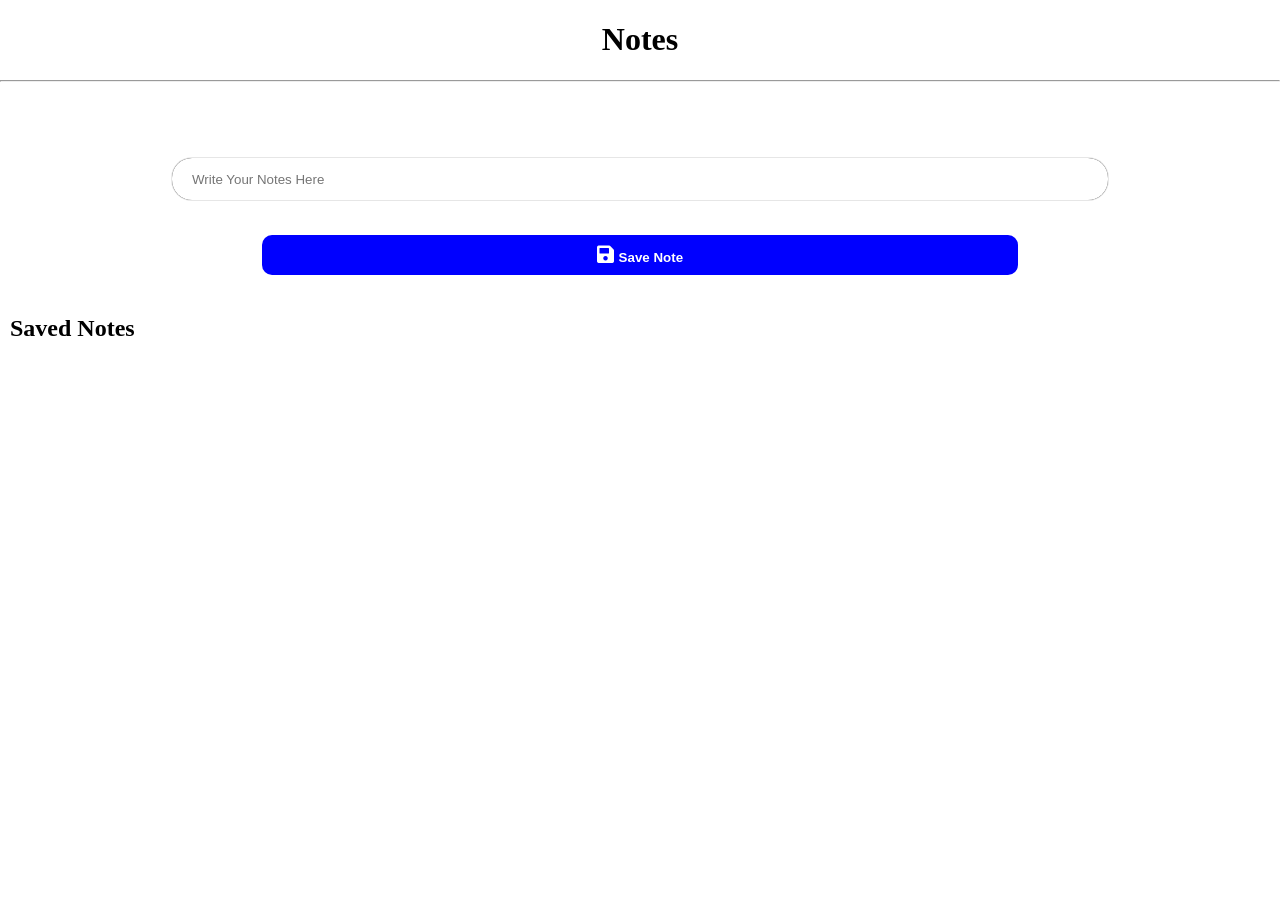
==== index.html @ bde3b26e "note app file  commited" ====
<!DOCTYPE html>
<html lang="en">
<head>
  <meta charset="UTF-8">
  <meta name="viewport" content="width=device-width, initial-scale=1.0, maximum-scale=1.0">
  <title>Notes</title>
  <link href="css/fontawesome/icon/css/all.css" rel="stylesheet">
  <link href="./css/styles.css" rel="stylesheet" >
</head>
<body>

  <div class="container">
    <h1>Notes</h1>
    <hr>
    
   <div class="input">
     <div class="message">hi</div>
     <input type="text" placeholder="Write Your Notes Here"/>
   </div>
    <div class="button">
      <button onclick="saveNote()">
      <i class="fa fa-save"></i>
        Save Note
      </button>
    </div>
    <div class="saved-notes">
      <h2>Saved Notes</h2>
      <div class="notes">
        
      </div>
    </div>
  </div>

  <script src="js/app.js"></script>
</body>
</html>
---- css/styles.css ----
body{
  padding: 0;
  margin: 0;
  box-shadow: 0 0;
  height: 100vh;
}
.container{
  height: 95vh;
}
.container h1{
  text-align: center;
  padding: 0 10px;
}
.input{
  height: 10%;
  display: flex;
  flex-direction: column;
  justify-content: center;
  align-items: center;
  padding: 25px 0;
}
.message{
  text-align: center;
  font-weight: 800;
  padding: 10px;
  width: 70%;
  border-radius: 5px;
  margin-bottom: 5px;
  opacity: 0;
}
.error{
  background: rgba(255,0,0,.2);
  color: red;
  opacity: 1;
}
.success{
  background: rgba(0,255,0,.2);
  color: green;
  opacity: 1;
}

.input input{
  width: 70%;
  height: 60px;
  padding: 10px 20px;
  border: 0;
  box-shadow: 0 0 1px;
  border-radius: 20px;
}
input::placeholder{
  text-decoration: capitalize; 
}
.button{
  display: flex;
  justify-content: center;
  align-items: center;
  padding: 10px;
}
.button button{
  padding: 10px;
  width: 60%;
  border-radius:10px;
  border:0;
  background: blue;
  color: white;
  font-weight: 800;
}
.button button:hover{
  background: rgba(00,00,255,.8);
  transition: .3s all ease-in-out;
}
.fa-save{
  font-size: 20px;
}

.saved-notes{
  height:500px ;
  padding: 10px;
}
.notes{
  height: 85%;
  overflow: scroll;
}
.note{
  box-shadow: 0 0 1px;
  display: flex;
  align-items: center;
  border: 0.6px solid gray;
  border-radius: 6px;
  padding: 10px;
  font-weight: 600;
  position: relative;
  margin-bottom: 10px;
}
.note .content{
  width:85%;
  min-height: 50px;
  max-height: 120px;
  overflow: scroll;
}
.note button{
  margin-left: 5px;
  padding: 8px 6px;
  border-radius: 10px;
  border: 0;
  background: red;
  color: white;
  font-weight: 800;
  position: absolute;
  right: 10px;
  top: 50%;
  transform: translateY(-50%);
}
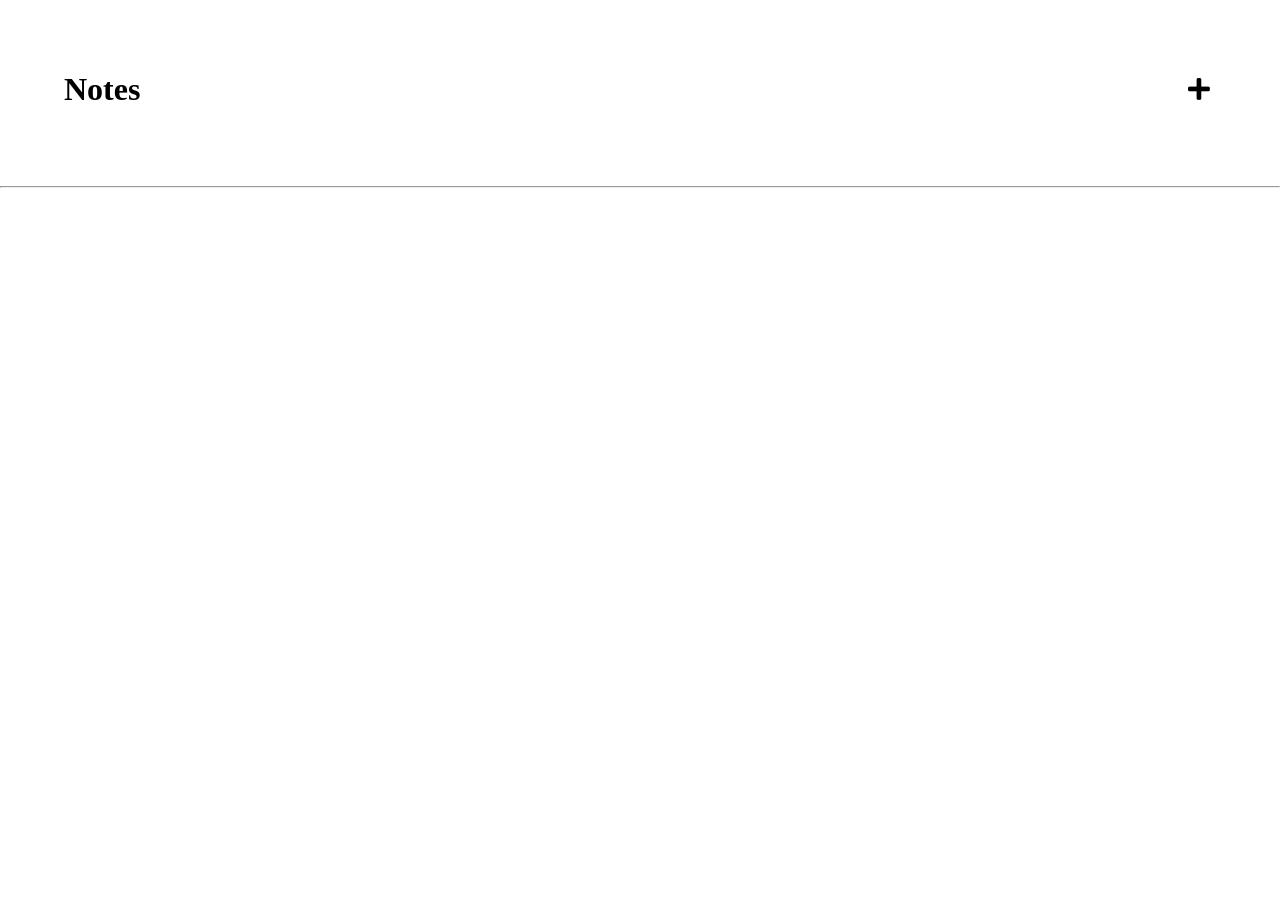
==== commit fb0a7025: "app updated" ====
--- a/index.html
+++ b/index.html
@@ -10,23 +10,16 @@
 <body>
 
   <div class="container">
-    <h1>Notes</h1>
+    <div class="header">
+      <h1>Notes</h1>
+      <button onclick="navigatePage('new-note.html')"><i class="fa fa-plus"></i></button>
+    </div>
     <hr>
     
-   <div class="input">
-     <div class="message">hi</div>
-     <input type="text" placeholder="Write Your Notes Here"/>
-   </div>
-    <div class="button">
-      <button onclick="saveNote()">
-      <i class="fa fa-save"></i>
-        Save Note
-      </button>
-    </div>
+
     <div class="saved-notes">
-      <h2>Saved Notes</h2>
+        
       <div class="notes">
-        
       </div>
     </div>
   </div>
--- a/css/styles.css
+++ b/css/styles.css
@@ -9,70 +9,20 @@
 }
 .container h1{
   text-align: center;
-  padding: 0 10px;
+  
 }
-.input{
-  height: 10%;
+.header {
   display: flex;
-  flex-direction: column;
-  justify-content: center;
   align-items: center;
-  padding: 25px 0;
+  justify-content: space-between;
+  height: 50px;
+  padding: 5%;
 }
-.message{
-  text-align: center;
-  font-weight: 800;
-  padding: 10px;
-  width: 70%;
-  border-radius: 5px;
-  margin-bottom: 5px;
-  opacity: 0;
+.header button{
+  border: none;
+  font-size: 25px;
+  background: transparent;
 }
-.error{
-  background: rgba(255,0,0,.2);
-  color: red;
-  opacity: 1;
-}
-.success{
-  background: rgba(0,255,0,.2);
-  color: green;
-  opacity: 1;
-}
-
-.input input{
-  width: 70%;
-  height: 60px;
-  padding: 10px 20px;
-  border: 0;
-  box-shadow: 0 0 1px;
-  border-radius: 20px;
-}
-input::placeholder{
-  text-decoration: capitalize; 
-}
-.button{
-  display: flex;
-  justify-content: center;
-  align-items: center;
-  padding: 10px;
-}
-.button button{
-  padding: 10px;
-  width: 60%;
-  border-radius:10px;
-  border:0;
-  background: blue;
-  color: white;
-  font-weight: 800;
-}
-.button button:hover{
-  background: rgba(00,00,255,.8);
-  transition: .3s all ease-in-out;
-}
-.fa-save{
-  font-size: 20px;
-}
-
 .saved-notes{
   height:500px ;
   padding: 10px;
@@ -82,24 +32,26 @@
   overflow: scroll;
 }
 .note{
-  box-shadow: 0 0 1px;
-  display: flex;
-  align-items: center;
-  border: 0.6px solid gray;
-  border-radius: 6px;
-  padding: 10px;
+  height: 100px;
+  border-radius: 10px;
+  padding: 5px;
+  position: relative;
+  border: 0.6px solid #cee;
+}
+.note .title{
+  font-size: 20px;
+  font-weight: 900;
+  padding: 10px 15px;
+  margin-bottom: 8px;
+}
+.sub-note{
+  font-size: 16px;
   font-weight: 600;
-  position: relative;
-  margin-bottom: 10px;
+  color: grey;
+  padding: 5px;
 }
-.note .content{
-  width:85%;
-  min-height: 50px;
-  max-height: 120px;
-  overflow: scroll;
-}
+
 .note button{
-  margin-left: 5px;
   padding: 8px 6px;
   border-radius: 10px;
   border: 0;
@@ -110,4 +62,34 @@
   right: 10px;
   top: 50%;
   transform: translateY(-50%);
+}
+.note-content{
+  border: 1px soft-light solid;
+  border: 1px solid #000;
+}
+
+/* note page css styles*/
+.form{
+  display: flex;
+  flex-direction: column;
+  align-items: center;
+  padding: 0 5%;
+  gap: 10px;
+}
+.form .title, textarea{
+  outline: none;
+  border: 0.6px solid #cee;
+  width: 100%;
+  padding: 10px;
+  border-radius: 10px;
+  font-size: 18px;
+  font-weight: 800;
+  text-decoration: capitalize;
+}
+textarea{
+  height: 600px;
+  padding: 15px;
+  font-size: 16px;
+  font-weight: 600;
+  resize: none;
 }
